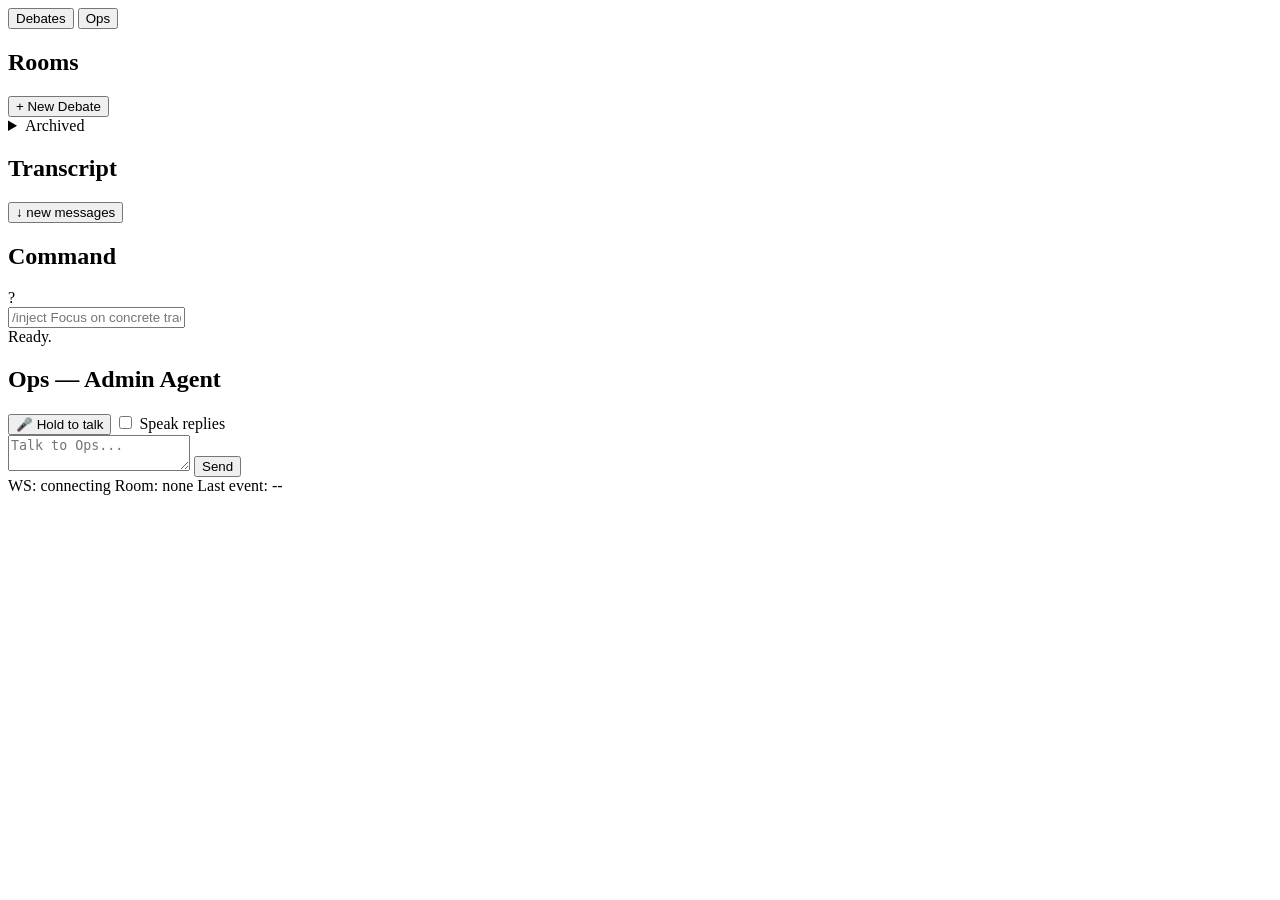
==== src/agora/web/static/index.html @ 060d5a7b "Agora M1-M4 — multi-LLM debate gateway with Ops admin agent - M1: round-based engine, dashboard, 3 C" ====
<!doctype html>
<html lang="en">
<head>
  <meta charset="utf-8" />
  <meta name="viewport" content="width=device-width, initial-scale=1" />
  <title>Agora Dashboard</title>
  <link rel="stylesheet" href="/static/style.css" />
</head>
<body>
  <nav class="tabs">
    <button class="tab-btn active" data-tab="debates">Debates</button>
    <button class="tab-btn" data-tab="ops">Ops</button>
  </nav>
  <main class="layout" data-tab="debates">
    <section class="pane rooms" aria-label="Rooms pane">
      <div class="rooms-head">
        <h2>Rooms</h2>
        <button id="openNewDebateBtn" class="primary-btn" type="button">+ New Debate</button>
      </div>
      <div id="roomsActive"></div>
      <details id="archivedRoomsDetails" class="archived-wrap">
        <summary>Archived</summary>
        <div id="roomsArchived"></div>
      </details>
    </section>

    <section class="pane transcript" aria-label="Transcript pane">
      <div id="transcriptHeader" class="debate-header"></div>
      <div class="transcript-head">
        <h2>Transcript</h2>
        <div id="participantLegend" class="participant-legend"></div>
      </div>
      <div id="transcriptWrap" class="transcript-wrap">
        <div id="transcript"></div>
        <button id="newMessagesPill" class="new-messages hidden" type="button">↓ new messages</button>
      </div>
    </section>

    <section class="pane command" aria-label="Command pane">
      <div class="command-head">
        <h2>Command</h2>
        <span class="help-tip" title="Most room controls are in the transcript header buttons. Use slash commands for power-user actions.">?</span>
      </div>
      <input id="commandInput" type="text" placeholder="/inject Focus on concrete tradeoffs" autocomplete="off" />
      <div id="commandHint" class="command-hint"></div>
      <div id="status" class="status status-info">Ready.</div>
    </section>
  </main>

  <dialog id="newDebateModal" class="modal">
    <form id="newDebateForm" method="dialog" class="modal-body">
      <h3>New Debate</h3>
      <label class="form-label" for="topicInput">Topic</label>
      <textarea id="topicInput" rows="3" maxlength="1000" required placeholder="Is Python better than Go for backend services?"></textarea>

      <fieldset class="form-fieldset">
        <legend>Participants</legend>
        <div id="participantsList"></div>
      </fieldset>

      <label class="form-label" for="styleInput">Debate style</label>
      <select id="styleInput">
        <option value="ein-mdp">ein-mdp (4 fixed phases)</option>
        <option value="critic-terminate">critic-terminate (ends on TERMINATE majority)</option>
      </select>

      <div id="roundsRow" class="form-row hidden">
        <label class="form-label" for="roundsInput">Max total rounds</label>
        <input id="roundsInput" type="range" min="4" max="15" value="8" />
        <div id="roundsLabel" class="rounds-label"></div>
      </div>

      <!-- Convergence check is auto-wired per style: agree-marker for ein-mdp, terminate-majority for critic-terminate. No user control needed. -->
      <input id="convergenceInput" type="hidden" value="agree-marker" />

      <label class="toggle-row" for="autoVerdictInput">
        <input id="autoVerdictInput" type="checkbox" checked />
        <span>Auto-generate verdict when debate ends</span>
      </label>

      <div class="modal-actions">
        <button id="cancelNewDebateBtn" type="button" class="ghost-btn">Cancel</button>
        <button id="startDebateBtn" type="submit" class="primary-btn">Start Debate</button>
      </div>
    </form>
  </dialog>

  <section id="opsPanel" class="ops-panel hidden" aria-label="Ops pane">
    <div class="ops-head">
      <h2>Ops — Admin Agent</h2>
      <div class="ops-controls">
        <button id="opsMicBtn" class="ghost-btn" type="button" title="Hold to talk">🎤 Hold to talk</button>
        <label class="toggle-row small">
          <input id="opsVoiceReplies" type="checkbox" />
          <span>Speak replies</span>
        </label>
      </div>
    </div>
    <div id="opsTranscript" class="ops-transcript"></div>
    <form id="opsForm" class="ops-composer">
      <textarea id="opsInput" rows="2" placeholder="Talk to Ops..." required></textarea>
      <button class="primary-btn" type="submit">Send</button>
    </form>
    <audio id="opsAudio" style="display:none;"></audio>
  </section>

  <div id="footerStatus" class="footer-status" aria-live="polite">
    <span id="wsState">WS: connecting</span>
    <span id="activeRoomState">Room: none</span>
    <span id="lastEventState">Last event: --</span>
  </div>

  <script type="module" src="/app.mjs"></script>
</body>
</html>
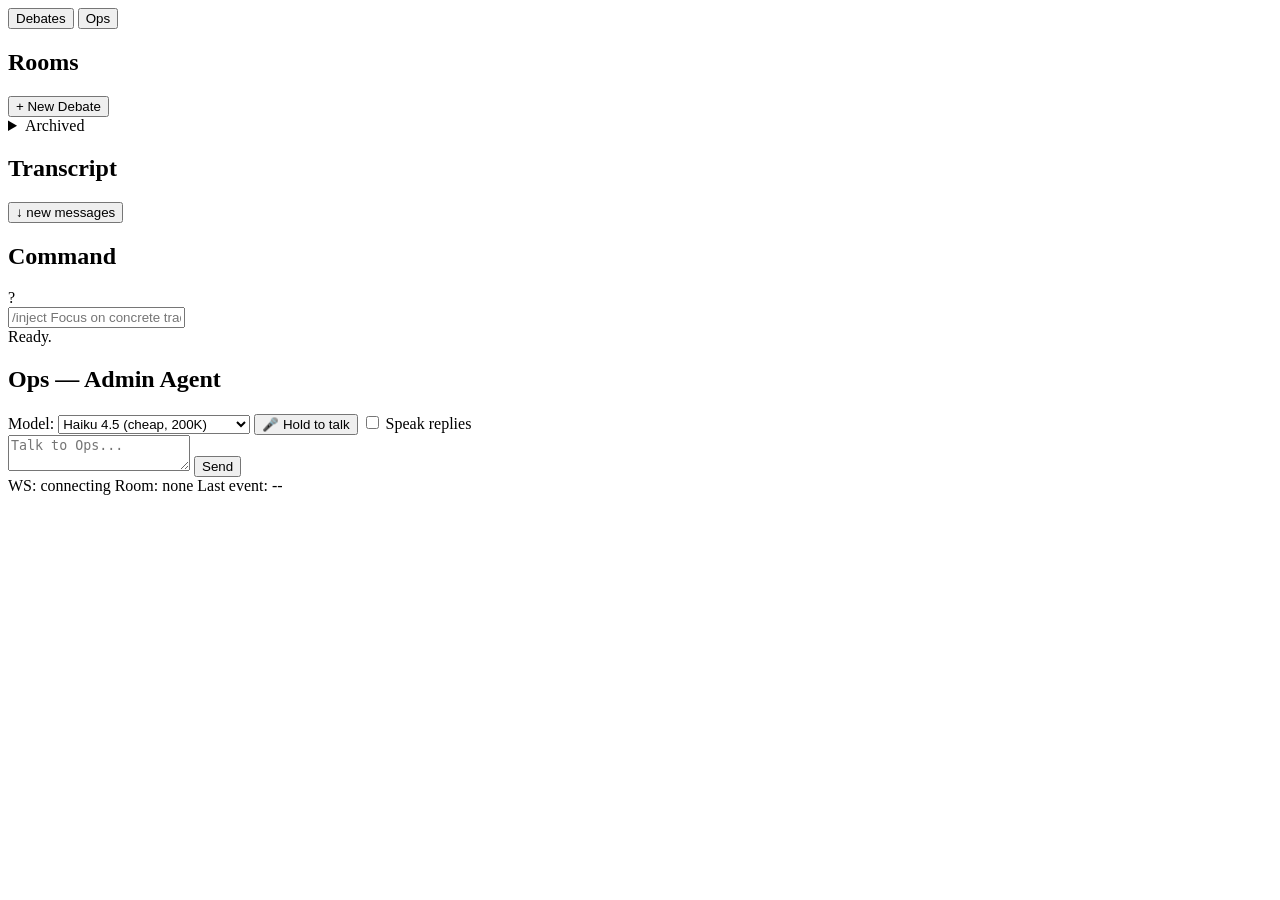
==== commit ff766dc9: "Lock admin to 200K models, Haiku default, reject 1M Opus Mid-session switches from 1M Opus to Sonnet" ====
--- a/src/agora/web/static/index.html
+++ b/src/agora/web/static/index.html
@@ -89,6 +89,14 @@
     <div class="ops-head">
       <h2>Ops — Admin Agent</h2>
       <div class="ops-controls">
+        <label class="toggle-row small">
+          <span>Model:</span>
+          <select id="opsModelSelect" title="All models are 200K context. 1M Opus is refused — see tech-library.">
+            <option value="claude-haiku-4-5">Haiku 4.5 (cheap, 200K)</option>
+            <option value="claude-sonnet-4-6">Sonnet 4.6 (balanced, 200K)</option>
+            <option value="claude-opus-4-7">Opus 4.7 (expensive, 200K)</option>
+          </select>
+        </label>
         <button id="opsMicBtn" class="ghost-btn" type="button" title="Hold to talk">🎤 Hold to talk</button>
         <label class="toggle-row small">
           <input id="opsVoiceReplies" type="checkbox" />
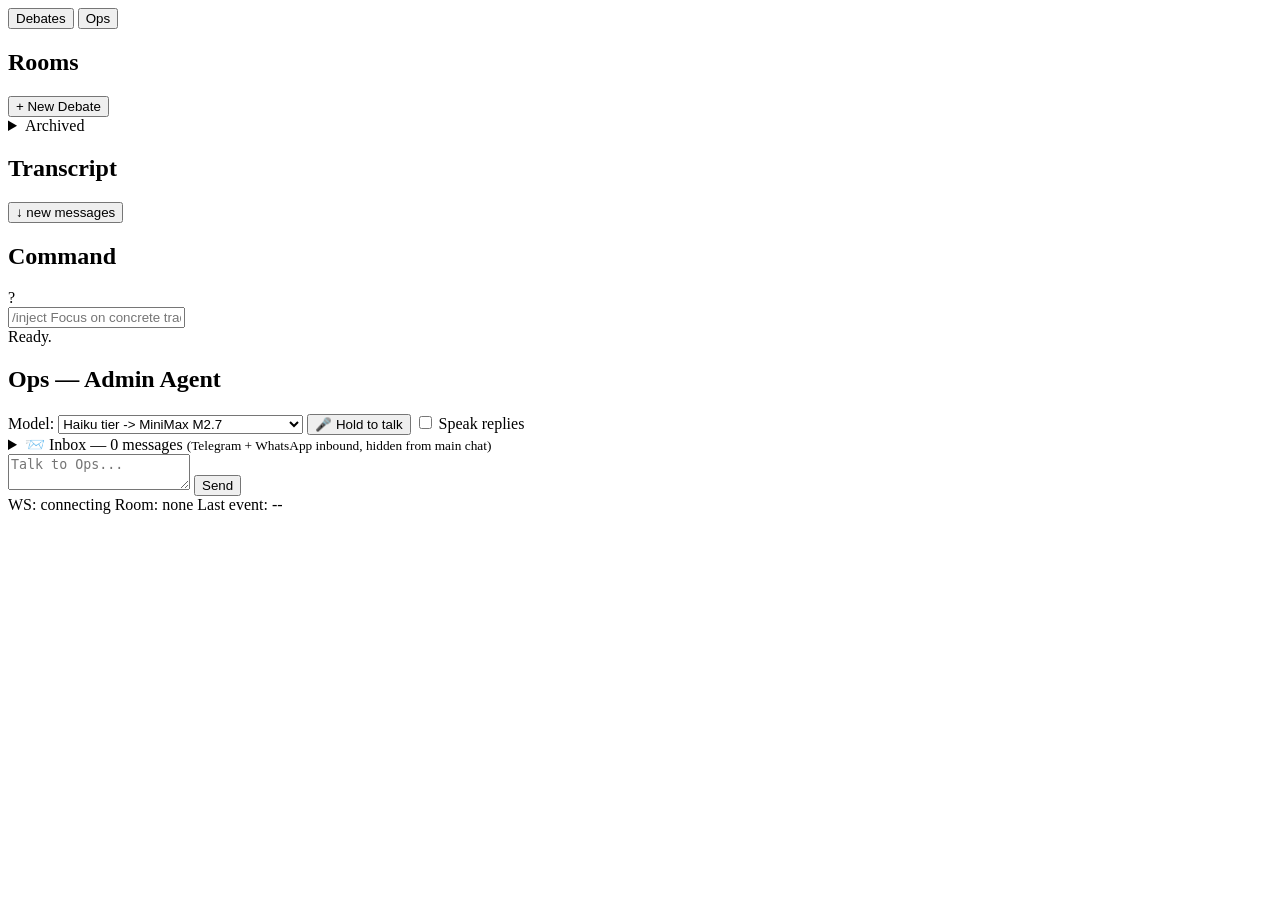
==== commit 6c9d2a9e: "Route Ops through Claude Minimax" ====
--- a/src/agora/web/static/index.html
+++ b/src/agora/web/static/index.html
@@ -92,9 +92,9 @@
         <label class="toggle-row small">
           <span>Model:</span>
           <select id="opsModelSelect" title="All models are 200K context. 1M Opus is refused — see tech-library.">
-            <option value="claude-haiku-4-5">Haiku 4.5 (cheap, 200K)</option>
-            <option value="claude-sonnet-4-6">Sonnet 4.6 (balanced, 200K)</option>
-            <option value="claude-opus-4-7">Opus 4.7 (expensive, 200K)</option>
+            <option value="claude-haiku-4-5">Haiku tier -> MiniMax M2.7</option>
+            <option value="claude-sonnet-4-6">Sonnet tier -> MiniMax M2.7</option>
+            <option value="claude-opus-4-7">Opus tier -> MiniMax M2.7-highspeed</option>
           </select>
         </label>
         <button id="opsMicBtn" class="ghost-btn" type="button" title="Hold to talk">🎤 Hold to talk</button>
@@ -104,6 +104,13 @@
         </label>
       </div>
     </div>
+    <details id="opsInboxDetails" class="ops-inbox">
+      <summary>
+        📨 Inbox — <span id="opsInboxCount">0</span> messages
+        <small>(Telegram + WhatsApp inbound, hidden from main chat)</small>
+      </summary>
+      <div id="opsInboxList"></div>
+    </details>
     <div id="opsTranscript" class="ops-transcript"></div>
     <form id="opsForm" class="ops-composer">
       <textarea id="opsInput" rows="2" placeholder="Talk to Ops..." required></textarea>
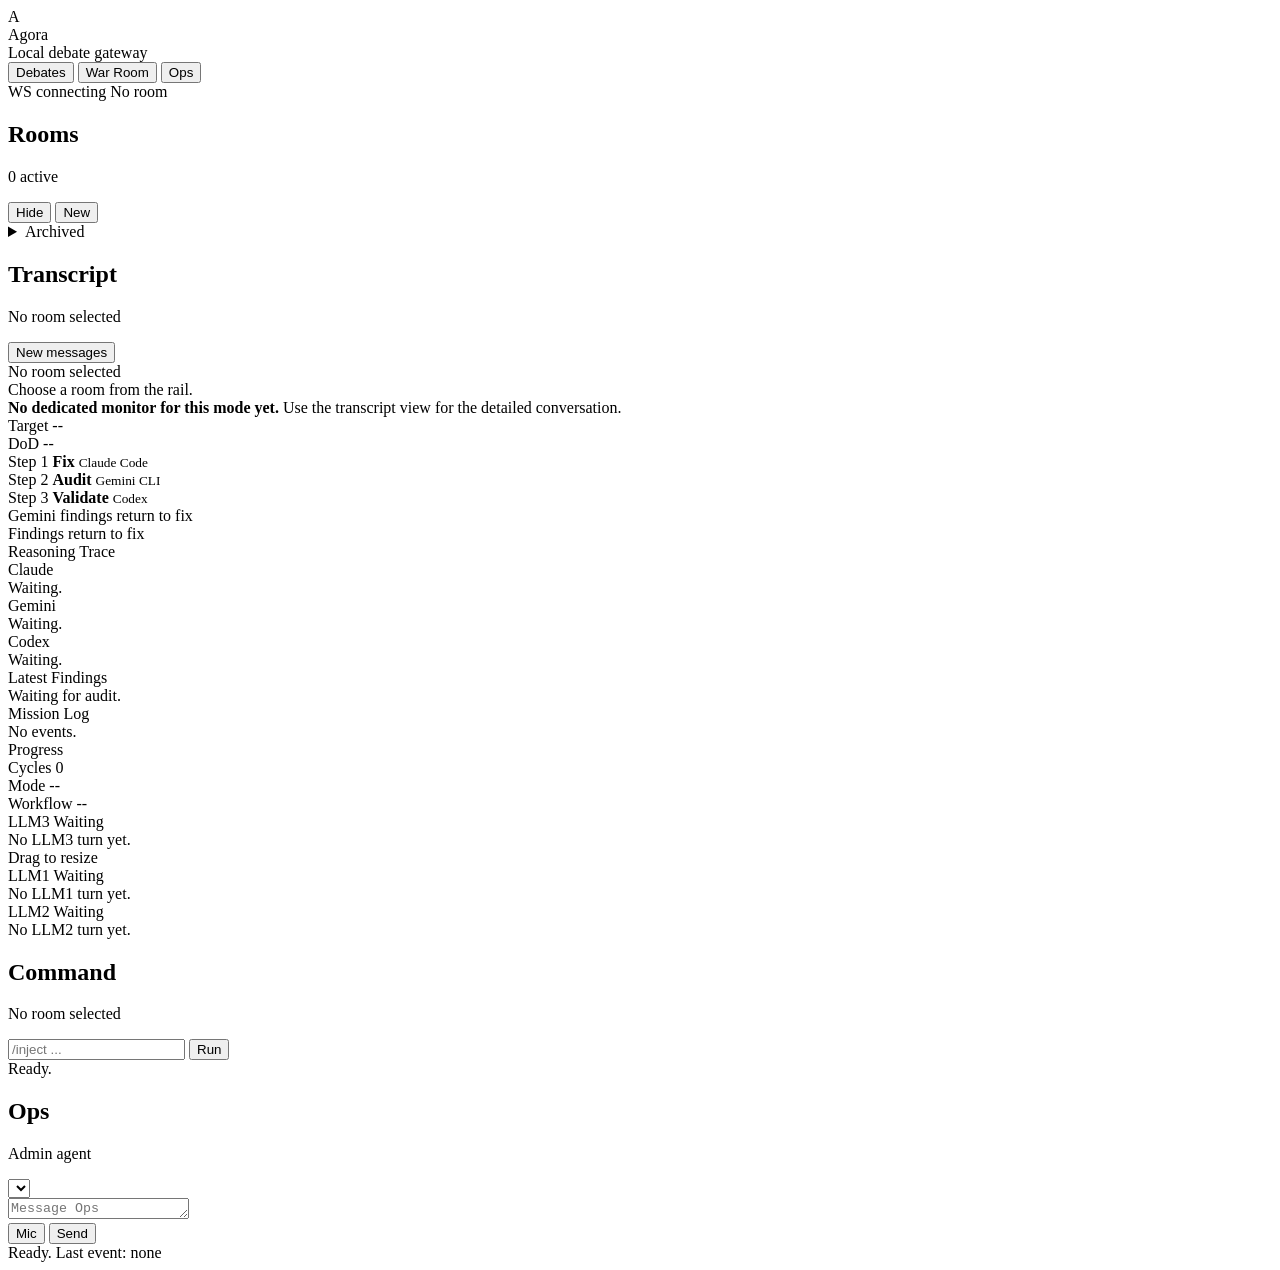
==== commit acadc23a: "Add primary pair and live handover workflows" ====
--- a/src/agora/web/static/index.html
+++ b/src/agora/web/static/index.html
@@ -3,128 +3,350 @@
 <head>
   <meta charset="utf-8" />
   <meta name="viewport" content="width=device-width, initial-scale=1" />
-  <title>Agora Dashboard</title>
-  <link rel="stylesheet" href="/static/style.css" />
+  <title>Agora</title>
+  <link rel="icon" href="data:," />
+  <link rel="stylesheet" href="/static/style.css?v=20260430a" />
 </head>
-<body>
-  <nav class="tabs">
-    <button class="tab-btn active" data-tab="debates">Debates</button>
-    <button class="tab-btn" data-tab="ops">Ops</button>
-  </nav>
+<body data-view="debates">
+  <header class="topbar">
+    <div class="brand-block">
+      <div class="brand-mark">A</div>
+      <div>
+        <div class="brand-title">Agora</div>
+        <div class="brand-subtitle">Local debate gateway</div>
+      </div>
+    </div>
+
+    <nav class="tabs" aria-label="Primary">
+      <button class="tab-btn active" data-tab="debates" type="button">Debates</button>
+      <button class="tab-btn" data-tab="war-room" type="button">War Room</button>
+      <button class="tab-btn" data-tab="ops" type="button">Ops</button>
+    </nav>
+
+    <div class="topbar-status">
+      <span id="setStatus" class="status-dot"></span>
+      <span id="wsState">WS connecting</span>
+      <span id="activeRoomState">No room</span>
+    </div>
+  </header>
+
   <main class="layout" data-tab="debates">
-    <section class="pane rooms" aria-label="Rooms pane">
-      <div class="rooms-head">
-        <h2>Rooms</h2>
-        <button id="openNewDebateBtn" class="primary-btn" type="button">+ New Debate</button>
-      </div>
-      <div id="roomsActive"></div>
+    <aside class="pane rooms" aria-label="Rooms">
+      <div class="pane-head">
+        <div>
+          <h2>Rooms</h2>
+          <p id="roomsCount">0 active</p>
+        </div>
+        <div class="room-head-actions">
+          <button id="toggleRoomsBtn" class="ghost-btn compact-toggle" type="button" title="Collapse rooms">Hide</button>
+          <button id="openNewDebateBtn" class="primary-btn" type="button">New</button>
+        </div>
+      </div>
+
+      <div id="roomsActive" class="room-list"></div>
+
       <details id="archivedRoomsDetails" class="archived-wrap">
         <summary>Archived</summary>
-        <div id="roomsArchived"></div>
+        <div id="roomsArchived" class="room-list archived-list"></div>
       </details>
+    </aside>
+
+    <section class="pane transcript" aria-label="Transcript">
+      <div id="transcriptHeader" class="debate-header hidden"></div>
+      <div class="pane-head transcript-head">
+        <div>
+          <h2>Transcript</h2>
+          <p id="transcriptMeta">No room selected</p>
+        </div>
+        <div id="participantLegend" class="participant-legend"></div>
+      </div>
+
+      <div id="transcriptWrap" class="transcript-wrap">
+        <div id="transcript" class="transcript-stream"></div>
+        <button id="newMessagesPill" class="new-messages hidden" type="button">New messages</button>
+      </div>
     </section>
 
-    <section class="pane transcript" aria-label="Transcript pane">
-      <div id="transcriptHeader" class="debate-header"></div>
-      <div class="transcript-head">
-        <h2>Transcript</h2>
-        <div id="participantLegend" class="participant-legend"></div>
-      </div>
-      <div id="transcriptWrap" class="transcript-wrap">
-        <div id="transcript"></div>
-        <button id="newMessagesPill" class="new-messages hidden" type="button">↓ new messages</button>
+    <section id="warRoomPanel" class="pane war-room-panel" aria-label="War Room">
+      <div id="warRoomPlaceholder" class="empty-state">
+        <div class="empty-title">No room selected</div>
+        <div class="empty-text">Choose a room from the rail.</div>
+      </div>
+
+      <div id="warRoomContent" class="war-room-content hidden">
+        <section id="warRoomNoMonitor" class="monitor-note hidden">
+          <strong>No dedicated monitor for this mode yet.</strong>
+          <span>Use the transcript view for the detailed conversation.</span>
+        </section>
+
+        <div id="warRoomClassic" class="war-room-classic hidden">
+        <div class="cockpit-header">
+          <div class="mission-info">
+            <div class="info-group">
+              <span class="info-label">Target</span>
+              <span id="cockpitTarget" class="info-value">--</span>
+            </div>
+            <div class="info-group">
+              <span class="info-label">DoD</span>
+              <span id="cockpitDod" class="info-value">--</span>
+            </div>
+          </div>
+          <div id="cockpitControls" class="header-actions"></div>
+        </div>
+
+        <div id="warRoomVisual" class="war-room-visual">
+          <div id="warRoomChain" class="chain-wrap">
+            <div id="nodeFix" class="chain-node" data-phase="fix">
+              <span class="node-kicker">Step 1</span>
+              <strong>Fix</strong>
+              <small>Claude Code</small>
+            </div>
+            <div class="chain-connector"></div>
+            <div id="nodeAuditGemini" class="chain-node" data-phase="audit_gemini">
+              <span class="node-kicker">Step 2</span>
+              <strong>Audit</strong>
+              <small>Gemini CLI</small>
+            </div>
+            <div class="chain-connector"></div>
+            <div id="nodeAuditCodex" class="chain-node" data-phase="audit_codex">
+              <span class="node-kicker">Step 3</span>
+              <strong>Validate</strong>
+              <small>Codex</small>
+            </div>
+            <div id="arrowGeminiGap" class="loop-arrow hidden">Gemini findings return to fix</div>
+            <div id="arrowCodexGap" class="loop-arrow hidden">Findings return to fix</div>
+          </div>
+        </div>
+
+        <div class="war-grid">
+          <section class="console neural-link">
+            <div class="console-head">Reasoning Trace</div>
+            <div class="neural-grid">
+              <div class="neural-slot" data-kind="claude-code-new">
+                <div class="slot-head">Claude</div>
+                <div id="thoughtClaude" class="slot-body">Waiting.</div>
+              </div>
+              <div class="neural-slot" data-kind="gemini-cli">
+                <div class="slot-head">Gemini</div>
+                <div id="thoughtGemini" class="slot-body">Waiting.</div>
+              </div>
+              <div class="neural-slot" data-kind="codex">
+                <div class="slot-head">Codex</div>
+                <div id="thoughtCodex" class="slot-body">Waiting.</div>
+              </div>
+            </div>
+          </section>
+
+          <section class="console findings-console">
+            <div class="console-head">Latest Findings</div>
+            <div id="cockpitFindings" class="console-body">Waiting for audit.</div>
+          </section>
+
+          <section class="console mission-log">
+            <div class="console-head">Mission Log</div>
+            <div id="cockpitLog" class="console-body log-small">No events.</div>
+          </section>
+
+          <section id="warRoomStats" class="war-room-stats">
+            <div class="stat-item">
+              <span class="stat-label">Progress</span>
+              <div class="progress-bar"><div id="stabilityBar" class="progress-fill"></div></div>
+            </div>
+            <div class="stat-item stat-compact">
+              <span class="stat-label">Cycles</span>
+              <span id="cycleCount" class="stat-value">0</span>
+            </div>
+          </section>
+        </div>
+        </div>
+
+        <div id="warRoomPi" class="war-room-pi hidden">
+          <div class="cockpit-header">
+            <div class="mission-info">
+              <div class="info-group">
+                <span class="info-label">Mode</span>
+                <span id="piModeLabel" class="info-value">--</span>
+              </div>
+              <div class="info-group">
+                <span class="info-label">Workflow</span>
+                <span id="piWorkflowLabel" class="info-value">--</span>
+              </div>
+            </div>
+            <div id="piControls" class="header-actions"></div>
+          </div>
+
+          <div class="pi-workspace">
+            <aside id="warRoomOverview" class="room-overview"></aside>
+            <section id="piSecondaryPanel" class="console pi-secondary-panel">
+              <div class="console-head">
+                <span id="piSecondaryTitle">LLM3</span>
+                <span id="piSecondaryMeta" class="console-head-meta">Waiting</span>
+              </div>
+              <div id="piSecondaryBody" class="console-body">No LLM3 turn yet.</div>
+              <div id="piSecondaryResize" class="pi-secondary-resize" aria-label="Resize secondary panel" title="Drag to resize">
+                <span class="pi-secondary-resize-label">Drag to resize</span>
+              </div>
+            </section>
+
+            <div class="pi-columns">
+            <section class="console pi-thread">
+              <div class="console-head">
+                <span id="piPrimaryATitle">LLM1</span>
+                <span id="piPrimaryAMeta" class="console-head-meta">Waiting</span>
+              </div>
+              <div id="piPrimaryABody" class="console-body pi-thread-body">No LLM1 turn yet.</div>
+            </section>
+
+            <section class="console pi-thread">
+              <div class="console-head">
+                <span id="piPrimaryBTitle">LLM2</span>
+                <span id="piPrimaryBMeta" class="console-head-meta">Waiting</span>
+              </div>
+              <div id="piPrimaryBBody" class="console-body pi-thread-body">No LLM2 turn yet.</div>
+            </section>
+            </div>
+          </div>
+        </div>
       </div>
     </section>
 
-    <section class="pane command" aria-label="Command pane">
-      <div class="command-head">
-        <h2>Command</h2>
-        <span class="help-tip" title="Most room controls are in the transcript header buttons. Use slash commands for power-user actions.">?</span>
-      </div>
-      <input id="commandInput" type="text" placeholder="/inject Focus on concrete tradeoffs" autocomplete="off" />
+    <aside class="pane command" aria-label="Command">
+      <div class="pane-head">
+        <div>
+          <h2>Command</h2>
+          <p id="commandScope">No room selected</p>
+        </div>
+      </div>
+      <form id="commandForm" class="command-form">
+        <input id="commandInput" type="text" placeholder="/inject ..." autocomplete="off" />
+        <button class="secondary-btn" type="submit">Run</button>
+      </form>
       <div id="commandHint" class="command-hint"></div>
       <div id="status" class="status status-info">Ready.</div>
-    </section>
+    </aside>
   </main>
 
+  <section id="opsPanel" class="ops-panel" aria-label="Ops">
+    <div class="ops-shell">
+      <header class="ops-head">
+        <div>
+          <h2>Ops</h2>
+          <p>Admin agent</p>
+        </div>
+        <select id="opsModelSelect" class="ops-model-select" aria-label="Ops model"></select>
+      </header>
+
+      <div id="opsTranscript" class="ops-transcript"></div>
+
+      <form id="opsForm" class="ops-form">
+        <textarea id="opsInput" placeholder="Message Ops" rows="1"></textarea>
+        <div class="ops-actions">
+          <button type="button" id="opsMicBtn" class="icon-btn" title="Record">Mic</button>
+          <button type="submit" class="primary-btn">Send</button>
+        </div>
+      </form>
+    </div>
+  </section>
+
   <dialog id="newDebateModal" class="modal">
-    <form id="newDebateForm" method="dialog" class="modal-body">
-      <h3>New Debate</h3>
-      <label class="form-label" for="topicInput">Topic</label>
-      <textarea id="topicInput" rows="3" maxlength="1000" required placeholder="Is Python better than Go for backend services?"></textarea>
-
-      <fieldset class="form-fieldset">
-        <legend>Participants</legend>
-        <div id="participantsList"></div>
-      </fieldset>
-
-      <label class="form-label" for="styleInput">Debate style</label>
-      <select id="styleInput">
-        <option value="ein-mdp">ein-mdp (4 fixed phases)</option>
-        <option value="critic-terminate">critic-terminate (ends on TERMINATE majority)</option>
-      </select>
-
-      <div id="roundsRow" class="form-row hidden">
-        <label class="form-label" for="roundsInput">Max total rounds</label>
-        <input id="roundsInput" type="range" min="4" max="15" value="8" />
-        <div id="roundsLabel" class="rounds-label"></div>
-      </div>
-
-      <!-- Convergence check is auto-wired per style: agree-marker for ein-mdp, terminate-majority for critic-terminate. No user control needed. -->
-      <input id="convergenceInput" type="hidden" value="agree-marker" />
-
-      <label class="toggle-row" for="autoVerdictInput">
-        <input id="autoVerdictInput" type="checkbox" checked />
-        <span>Auto-generate verdict when debate ends</span>
-      </label>
-
-      <div class="modal-actions">
+    <form id="newDebateForm" method="dialog">
+      <header class="modal-head">
+        <div>
+          <h2>New Room</h2>
+          <p id="modalModeLabel">Debate setup</p>
+        </div>
+      </header>
+
+      <div class="modal-body">
+        <div class="form-group">
+          <label class="form-label" for="topicInput">Brief</label>
+          <textarea id="topicInput" rows="4" placeholder="Brief"></textarea>
+        </div>
+
+        <div class="form-row">
+          <div class="form-group">
+            <label class="form-label" for="modeInput">Mode</label>
+            <select id="modeInput">
+              <option value="primary-pair">Primary Pair</option>
+              <option value="code-audit-loop">Code Audit Loop</option>
+            </select>
+          </div>
+          <div id="roundsRow" class="form-group">
+            <label id="roundsFieldLabel" class="form-label" for="roundsInput">Limit</label>
+            <input id="roundsInput" type="range" min="4" max="50" value="5" />
+            <div id="roundsLabel" class="rounds-label">5 rounds</div>
+          </div>
+        </div>
+
+        <div class="form-group">
+          <label class="form-label">Participants</label>
+          <div id="roleCards" class="role-cards"></div>
+        </div>
+
+        <div id="workflowFields" class="workflow-fields hidden">
+          <div class="form-row">
+            <div class="form-group">
+              <label class="form-label" for="targetFileInput">Target Directory</label>
+              <div class="input-with-action">
+                <input id="targetFileInput" type="text" placeholder="Target directory" />
+                <button type="button" class="icon-btn" id="pickTargetBtn" title="Browse">Browse</button>
+              </div>
+            </div>
+            <div class="form-group">
+              <label class="form-label" for="dodFileInput">DoD Document</label>
+              <div class="input-with-action">
+                <input id="dodFileInput" type="text" placeholder="DoD document" />
+                <button type="button" class="icon-btn" id="pickDodBtn" title="Browse">Browse</button>
+              </div>
+            </div>
+          </div>
+
+          <div class="form-group">
+            <label class="form-label" for="workflowNotesInput">Workflow Notes</label>
+            <textarea id="workflowNotesInput" rows="3" placeholder="Optional notes about how the room should run."></textarea>
+          </div>
+        </div>
+
+        <details class="advanced-panel">
+          <summary>Advanced</summary>
+          <div class="advanced-panel-body">
+            <label class="check-row">
+              <input id="autoVerdictInput" type="checkbox" checked />
+              <span>Auto-generate final document</span>
+            </label>
+
+            <div id="participantsList" class="participant-picker hidden"></div>
+          </div>
+        </details>
+      </div>
+
+      <footer class="modal-actions">
         <button id="cancelNewDebateBtn" type="button" class="ghost-btn">Cancel</button>
-        <button id="startDebateBtn" type="submit" class="primary-btn">Start Debate</button>
-      </div>
+        <button id="startDebateBtn" type="submit" class="primary-btn">Start</button>
+      </footer>
     </form>
   </dialog>
 
-  <section id="opsPanel" class="ops-panel hidden" aria-label="Ops pane">
-    <div class="ops-head">
-      <h2>Ops — Admin Agent</h2>
-      <div class="ops-controls">
-        <label class="toggle-row small">
-          <span>Model:</span>
-          <select id="opsModelSelect" title="All models are 200K context. 1M Opus is refused — see tech-library.">
-            <option value="claude-haiku-4-5">Haiku tier -> MiniMax M2.7</option>
-            <option value="claude-sonnet-4-6">Sonnet tier -> MiniMax M2.7</option>
-            <option value="claude-opus-4-7">Opus tier -> MiniMax M2.7-highspeed</option>
-          </select>
-        </label>
-        <button id="opsMicBtn" class="ghost-btn" type="button" title="Hold to talk">🎤 Hold to talk</button>
-        <label class="toggle-row small">
-          <input id="opsVoiceReplies" type="checkbox" />
-          <span>Speak replies</span>
-        </label>
-      </div>
-    </div>
-    <details id="opsInboxDetails" class="ops-inbox">
-      <summary>
-        📨 Inbox — <span id="opsInboxCount">0</span> messages
-        <small>(Telegram + WhatsApp inbound, hidden from main chat)</small>
-      </summary>
-      <div id="opsInboxList"></div>
-    </details>
-    <div id="opsTranscript" class="ops-transcript"></div>
-    <form id="opsForm" class="ops-composer">
-      <textarea id="opsInput" rows="2" placeholder="Talk to Ops..." required></textarea>
-      <button class="primary-btn" type="submit">Send</button>
-    </form>
-    <audio id="opsAudio" style="display:none;"></audio>
-  </section>
-
-  <div id="footerStatus" class="footer-status" aria-live="polite">
-    <span id="wsState">WS: connecting</span>
-    <span id="activeRoomState">Room: none</span>
-    <span id="lastEventState">Last event: --</span>
-  </div>
-
-  <script type="module" src="/app.mjs"></script>
+  <dialog id="explorerModal" class="modal explorer-modal">
+    <div class="modal-head">
+      <div>
+        <h2>File Browser</h2>
+        <p id="explorerCurrentPath">.</p>
+      </div>
+    </div>
+    <div class="modal-body">
+      <div id="explorerList" class="explorer-list"></div>
+    </div>
+    <footer class="modal-actions">
+      <button type="button" class="ghost-btn" id="cancelExplorerBtn">Cancel</button>
+    </footer>
+  </dialog>
+
+  <footer class="footer-status">
+    <span id="footerStatus">Ready.</span>
+    <span id="lastEventState">Last event: none</span>
+  </footer>
+
+  <script type="module" src="/app.mjs?v=20260430a"></script>
 </body>
 </html>
